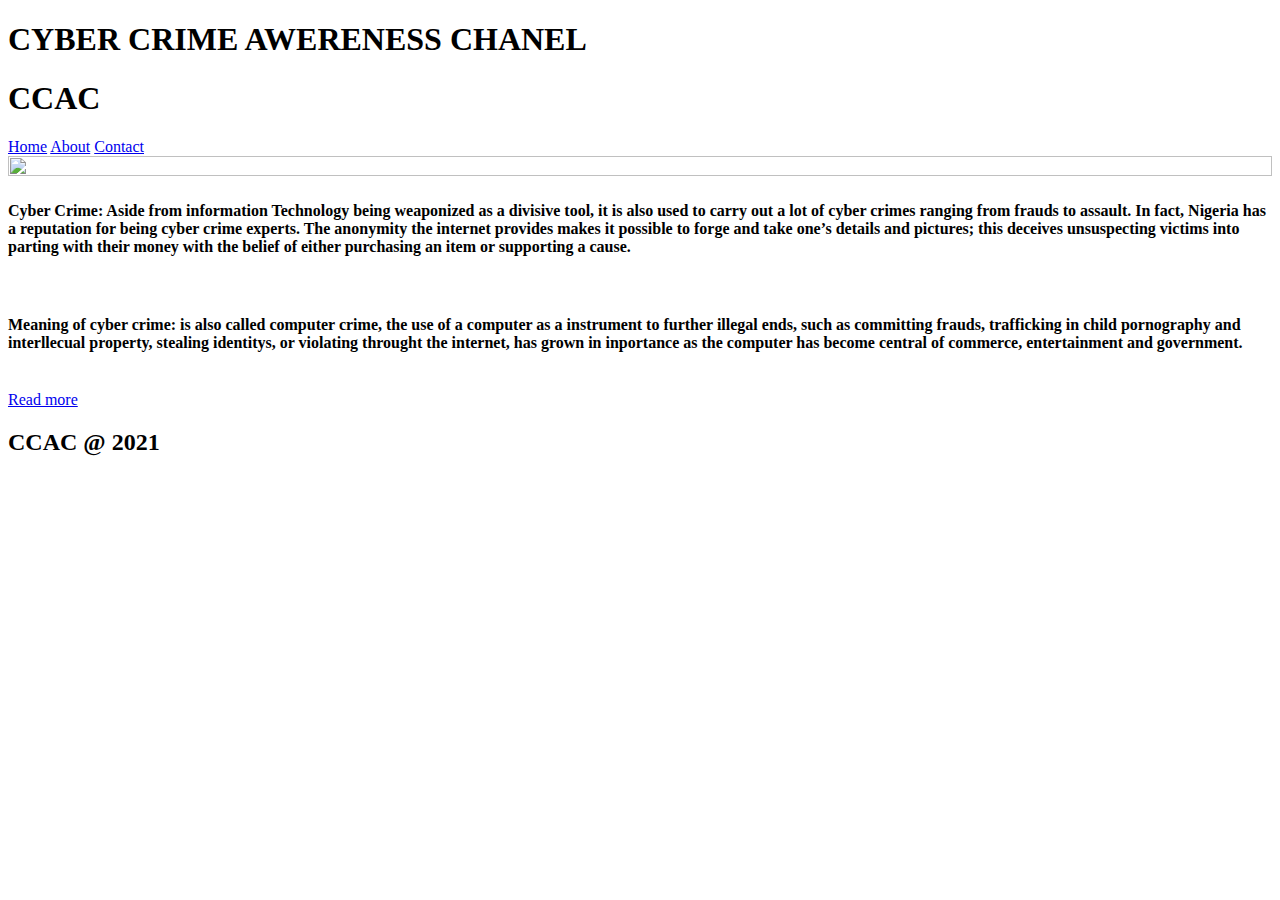
==== index.html @ f0874435 "cyber" ====
<!DOCTYPE html>
<html lang="en">
<head>
    <meta charset="UTF-8">
    <meta http-equiv="X-UA-Compatible" content="IE=edge">
    <meta name="viewport" content="width=device-width, initial-scale=1.0">
    <title>Home</title>
    <link rel="stylesheet" href="html/CA.css">
</head>
<body>
    <header>
        <div class="he">
<h1>CYBER CRIME AWERENESS CHANEL</h1>

 </div>
    </header>
    <div class="nav">
<h1>CCAC</h1>
<div class="a">  

<a href="index.html">Home</a>
<a href="html/about.html">About</a>
<a href="html/contact me.html">Contact</a>
</div> 
    </div>
    <img src="html/i.jpg.jpg" height="100%" width="100%">
    <br>
    <h4>
    	Cyber Crime: Aside from information Technology being weaponized as a divisive tool, it is also used to carry out a lot of cyber crimes ranging from frauds to assault. In fact, Nigeria has a reputation for being cyber crime experts. The anonymity the internet provides makes it possible to forge and take one’s details and pictures; this deceives unsuspecting victims into parting with their money with the belief of either purchasing an item or supporting a cause.
    </h4>
    <br>
    <h4>
        Meaning of cyber crime: is also called computer crime, the use of a computer as a instrument to further illegal ends, such as committing frauds, trafficking in child pornography and interllecual property, stealing identitys, or violating throught the internet, has grown in inportance as the computer has become central of commerce, entertainment and government. 
    </h4>
        <br>
        <a href="html/about.html" id="read">Read more</a> 
 <div class="footer">
     <footer>
         <h2>CCAC @ 2021</h2>
     </footer>
 </div>       
        
</body> 
</html>
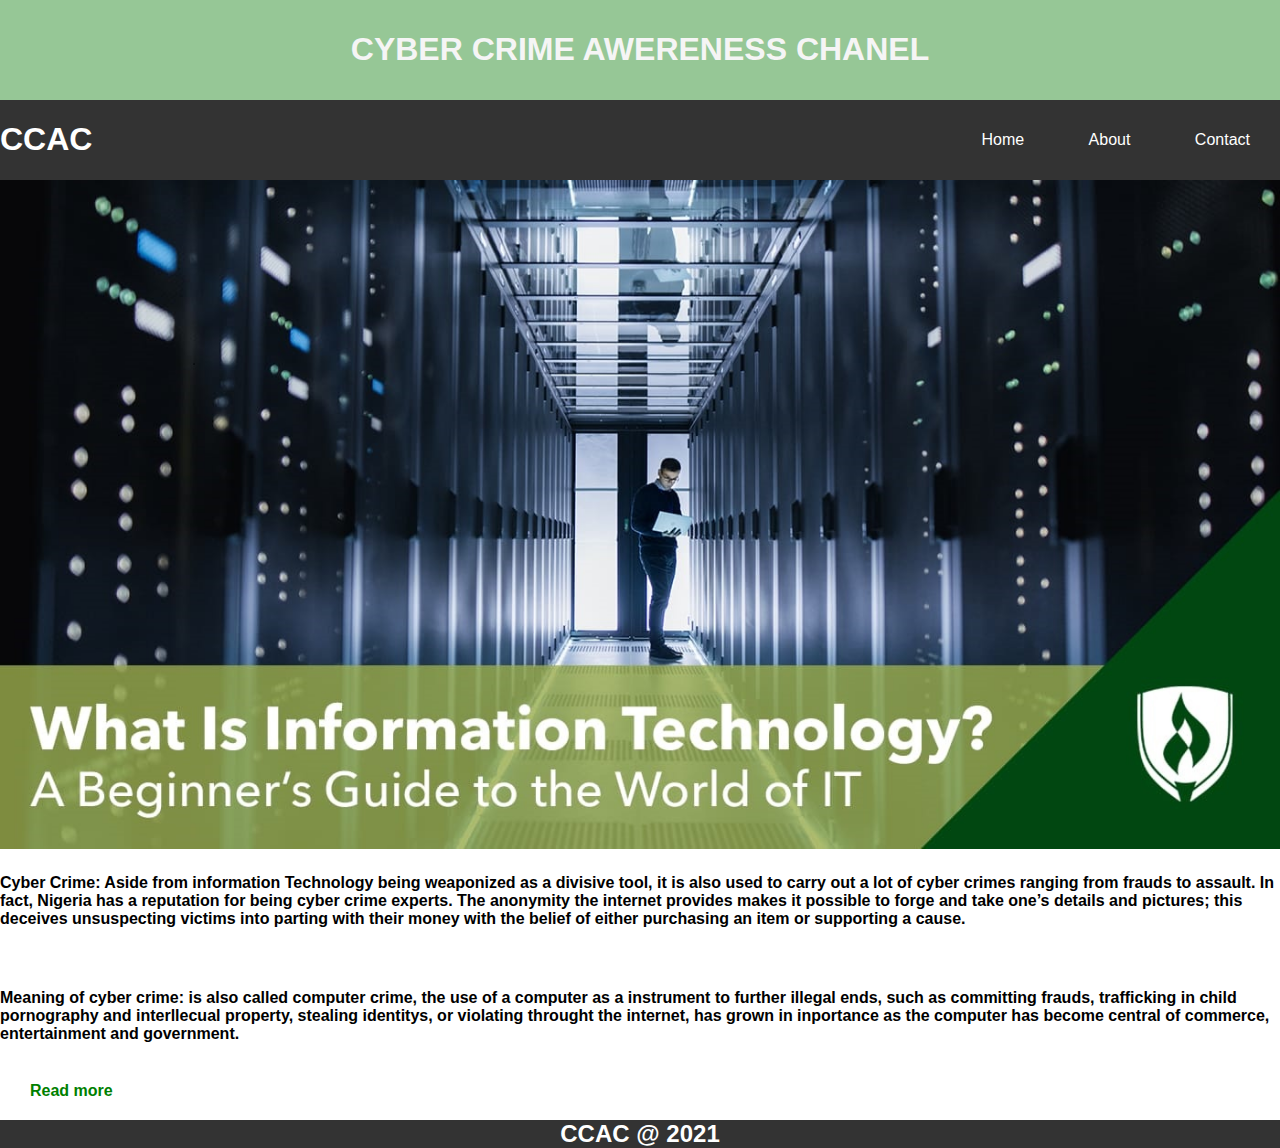
==== commit 1c0ff6b3: "yusuf" ====
--- a/index.html
+++ b/index.html
@@ -5,7 +5,7 @@
     <meta http-equiv="X-UA-Compatible" content="IE=edge">
     <meta name="viewport" content="width=device-width, initial-scale=1.0">
     <title>Home</title>
-    <link rel="stylesheet" href="html/CA.css">
+    <link rel="stylesheet" href="CA.css">
 </head>
 <body>
     <header>
@@ -19,11 +19,11 @@
 <div class="a">  
 
 <a href="index.html">Home</a>
-<a href="html/about.html">About</a>
-<a href="html/contact me.html">Contact</a>
+<a href="about.html">About</a>
+<a href="contact me.html">Contact</a>
 </div> 
     </div>
-    <img src="html/i.jpg.jpg" height="100%" width="100%">
+    <img src="i.jpg.jpg" height="100%" width="100%">
     <br>
     <h4>
     	Cyber Crime: Aside from information Technology being weaponized as a divisive tool, it is also used to carry out a lot of cyber crimes ranging from frauds to assault. In fact, Nigeria has a reputation for being cyber crime experts. The anonymity the internet provides makes it possible to forge and take one’s details and pictures; this deceives unsuspecting victims into parting with their money with the belief of either purchasing an item or supporting a cause.
@@ -33,7 +33,7 @@
         Meaning of cyber crime: is also called computer crime, the use of a computer as a instrument to further illegal ends, such as committing frauds, trafficking in child pornography and interllecual property, stealing identitys, or violating throught the internet, has grown in inportance as the computer has become central of commerce, entertainment and government. 
     </h4>
         <br>
-        <a href="html/about.html" id="read">Read more</a> 
+        <a href="about.html" id="read">Read more</a> 
  <div class="footer">
      <footer>
          <h2>CCAC @ 2021</h2>
--- a/CA.css
+++ b/CA.css
@@ -0,0 +1,62 @@
+body{
+    padding: o;
+    margin: 0;
+    font-family: Arial, Helvetica, sans-serif;
+}
+header{
+    background-color:rgb(150, 199, 150);
+    color: whitesmoke;
+    padding: 10px;
+
+}
+.he{
+    align-items: center;
+    text-align: center;
+    font-family: Arial, Helvetica, sans-serif;
+}
+a{
+    text-decoration: none;
+    align-content: space-around;
+    color: white; 
+    padding: 30px;  
+    
+}
+.a{
+    text-align: right;
+
+}
+.nav{
+    background-color: rgba(0,0,0,0.8);
+    color: white;
+    display: flex;
+    justify-content: space-between;
+    align-items: center;
+    flex-wrap: nowrap;
+}
+.footer{
+    background-color: rgba(0,0,0,0.8);
+    color: white;
+    text-align: center;
+    font-family: Arial, Helvetica, sans-serif;
+    font-weight: bold;
+    margin-bottom: -20px;
+}
+#abo{
+    background-color: rgb(150, 199, 150);
+    color: white;
+    font-family: Arial, Helvetica, sans-serif;
+    text-align: center;
+}
+#read{
+    color:green;
+    font-weight: bold;
+}
+.p{
+    font-family: Arial, Helvetica, sans-serif;
+}
+.hh{
+    font-family: 'Times New Roman', Times, serif;
+    background-color:rgb(150, 199, 150);
+    color: white;
+
+}